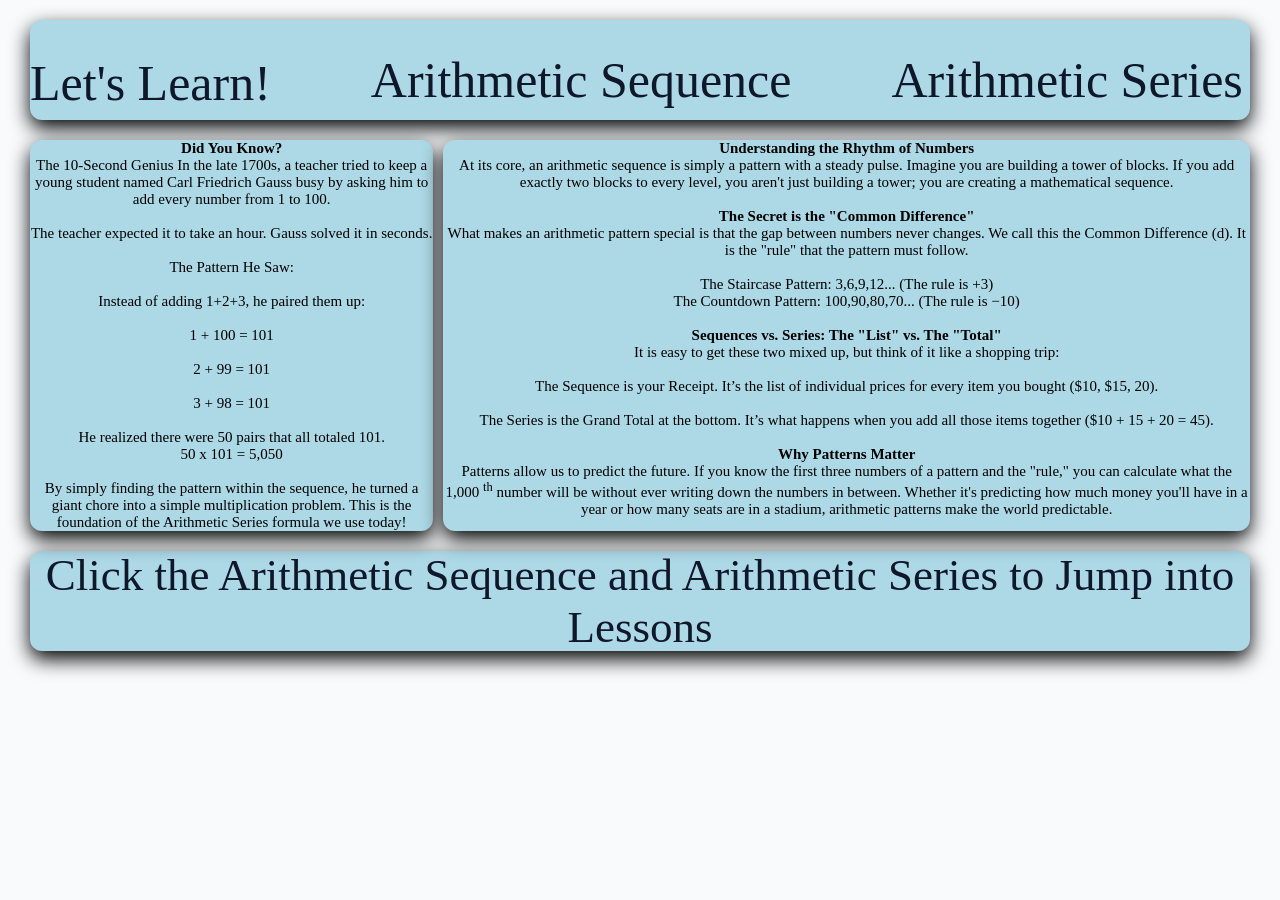
==== index.html @ e9ff7ae5 "Add files via upload" ====
<!DOCTYPE html>
<html>
    <head>
        <title>Home Page</title>
        <link rel="stylesheet" href="style.css">
    </head>
    <body>

        <header>
            <p id="statement">Let's Learn!</p>
            <a id="arithmeticsequence" href="arithmetic sequence.html"> Arithmetic Sequence</a>
            <a id="arithmeticseries" href="arithmetic series.html">Arithmetic Series</a>
        </header>

        <div id="maincontainer">
            <p id="sidebar"><strong>Did You Know?</strong><br>
                The 10-Second Genius In the late 1700s, a teacher tried to keep a young student named Carl Friedrich Gauss busy by asking him to add every number from 1 to 100.<br><br> The teacher expected it to take an hour. Gauss solved it in seconds.<br><br> The Pattern He Saw:<br><br> Instead of adding 1+2+3, he paired them up:<br><br> 1 + 100 = 101<br><br> 2 + 99 = 101<br><br> 3 + 98 = 101<br><br> He realized there were 50 pairs that all totaled 101.<br> 50 x 101 = 5,050<br><br> By simply finding the pattern within the sequence, he turned a giant chore into a simple multiplication problem. This is the foundation of the Arithmetic Series formula we use today!</p> 
            <p id="contentbox"> <b>Understanding the Rhythm of Numbers</b><br>
At its core, an arithmetic sequence is simply a pattern with a steady pulse. Imagine you are building a tower of blocks. If you add exactly two blocks to every level, you aren't just building a tower; you are creating a mathematical sequence.<br><br>

<b>The Secret is the "Common Difference"</b><br>
What makes an arithmetic pattern special is that the gap between numbers never changes. We call this the Common Difference (d). It is the "rule" that the pattern must follow.<br><br>

The Staircase Pattern: 3,6,9,12... (The rule is +3)<br>

The Countdown Pattern: 100,90,80,70... (The rule is −10)<br><br>

<b>Sequences vs. Series: The "List" vs. The "Total"</b><br>
It is easy to get these two mixed up, but think of it like a shopping trip:<br><br>

The Sequence is your Receipt. It’s the list of individual prices for every item you bought ($10, $15, 20).<br><br>

The Series is the Grand Total at the bottom. It’s what happens when you add all those items together ($10 + 15 + 20 = 45).<br><br>

<b>Why Patterns Matter</b><br>
Patterns allow us to predict the future. If you know the first three numbers of a pattern and the "rule," you can calculate what the 1,000 
<sup>th</sup> number will be without ever writing down the numbers in between. Whether it's predicting how much money you'll have in a year or how many seats are in a stadium, arithmetic patterns make the world predictable.</p>
        </div>

        <footer id="footer">
            <p id="footer2">Click the Arithmetic Sequence and Arithmetic Series to Jump into Lessons</p>
        </footer>

       
    </body>
</html>
---- style.css ----
header{
    background-color: lightblue;
    font-size: 50px;
    margin: 20px 20px;
    height: 100px;    
    display: flex;
    align-items: center;
    padding: 0;
    flex-direction: row;
    gap: 100px;
    border-radius: 12px;
    box-shadow: 0 8px 20px;
}

body {
    margin: 10px;
    background-color: #F8FAFC;
    
}


#maincontainer {
    display: flex;
    gap: 10px;
    margin: 0px 20px;
   
}

#sidebar {
    background-color: lightblue;
    text-align: center;
    font-size: 15px;
    border-radius: 12px;
    box-shadow: 0 8px 20px;
    flex: 1;    
    margin: 0;  
}

#contentbox {
    background-color: lightblue;
    text-align: center;
    font-size: 15px;
    border-radius: 12px;
    box-shadow: 0 8px 20px;
    flex: 2;    
    margin: 0;  
}

#footer {
    background-color: lightblue;
    text-align: center;
    font-size: 45px;
    border-radius: 12px;
    box-shadow: 0 8px 20px;
    margin: 20px 20px; 
    height: 100px;       
    display: flex;       
    align-items: center; 
    justify-content: center; 
    
    padding: 0;
}

#statement{
    text-align: left;
    margin-bottom: 25px;
    color: #0F172A;
}

#arithmeticsequence{
    color: #0F172A;
    text-decoration: none;
    display: inline-block;
    margin-top: 20px;

}

#arithmeticseries{
    color: #0F172A;
    text-decoration: none;
    display: inline-block;
    margin-top: 20px;

}

#footer2{
    color: #0F172A;
    text-decoration: none;
    display: inline-block;
    

}
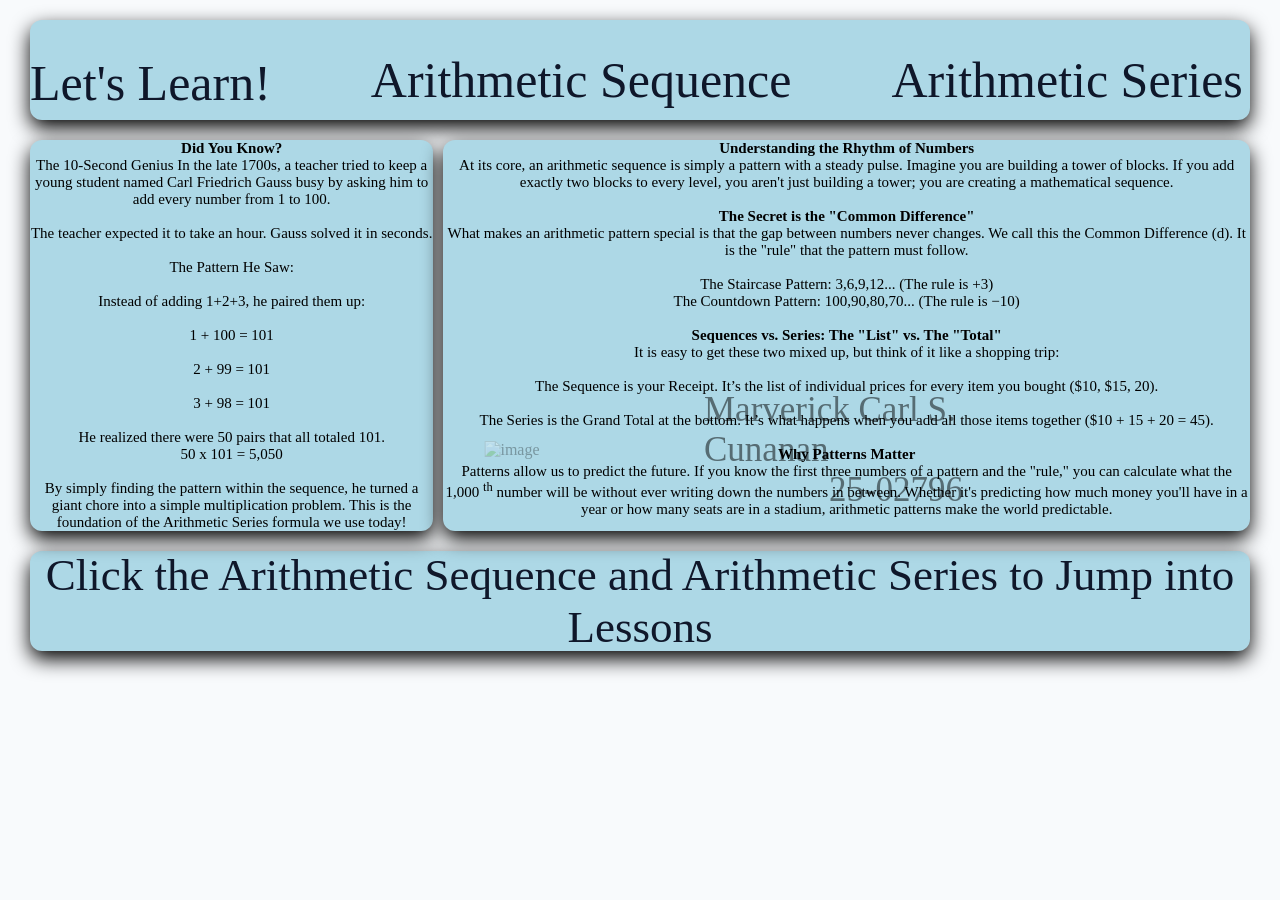
==== commit 30590da9: "Update index.html" ====
--- a/index.html
+++ b/index.html
@@ -41,6 +41,13 @@
             <p id="footer2">Click the Arithmetic Sequence and Arithmetic Series to Jump into Lessons</p>
         </footer>
 
+        <div id="name">Marverick Carl S. Cunanan<br>
+        <div id="number">25-02796</div>
+       </div>
+
+       <div id="logo"><img src="logo.png" width="33%" height="33%" alt="image"/>
+       </div>
+
        
     </body>
-</html>+</html>
--- a/style.css
+++ b/style.css
@@ -87,6 +87,30 @@
     color: #0F172A;
     text-decoration: none;
     display: inline-block;
-    
+}
 
-}+#name{
+     font-family: 'Times New Roman', Times, serif;
+     font-size: 35px;
+     float: none;
+     position: fixed;
+     top: 50%;
+     left: 70%;
+     transform: translate(-50%, -50%);
+     z-index: 1;
+     opacity: 0.5;
+}
+
+#number{
+    text-align: center;
+}
+
+#logo{
+     float: none;
+     position: fixed;
+     top: 50%;
+     left: 40%;
+     transform: translate(-50%, -50%);
+     z-index: 1;
+     opacity: 0.3;
+    }
